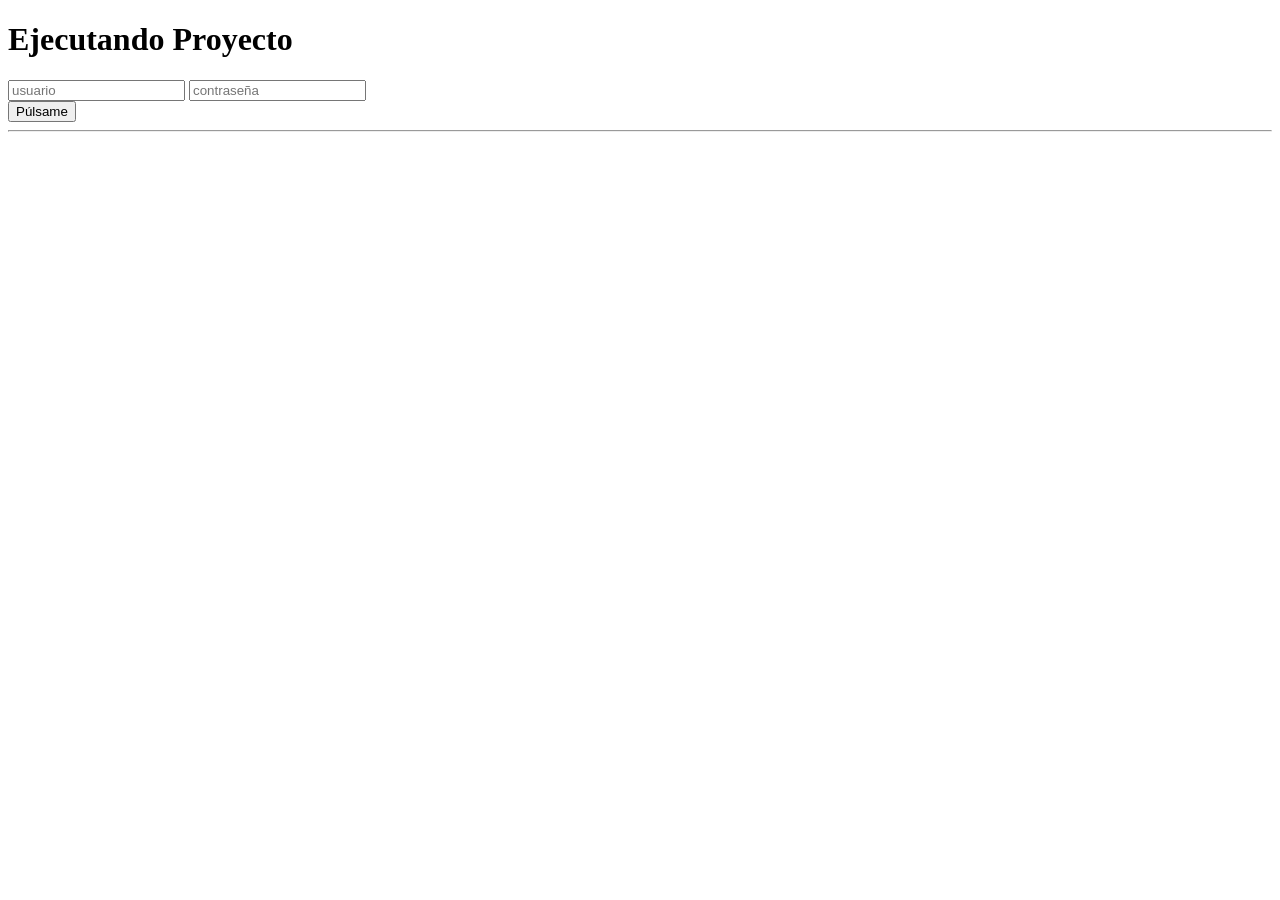
==== src/main/resources/templates/index.html @ 625062cc "inicio de sesion commit" ====
<!DOCTYPE html>
<html xmlns:th="http://www.thymeleaf.org">
<head>
    <meta charset="UTF-8">
    <title>Prueba Spring Boot</title>
	<link rel="stylesheet" th:href="@{/css/styles.css}">
</head>
<body>
    <h1>Ejecutando Proyecto</h1>
	<div id="div-start-session">
		<form action="inicio-sesion" method="POST">
			<input id="user" type="text" placeholder="usuario">
			<input id="password" type="text" placeholder="contraseña">
		</form>
	</div>
    <form th:action="@{/pulsarBoton}" method="POST">
        <button type="submit">Púlsame</button>
    </form>

    <hr>

    <p th:if="${resultado != null}" th:text="${resultado}"></p>

</body>
</html>
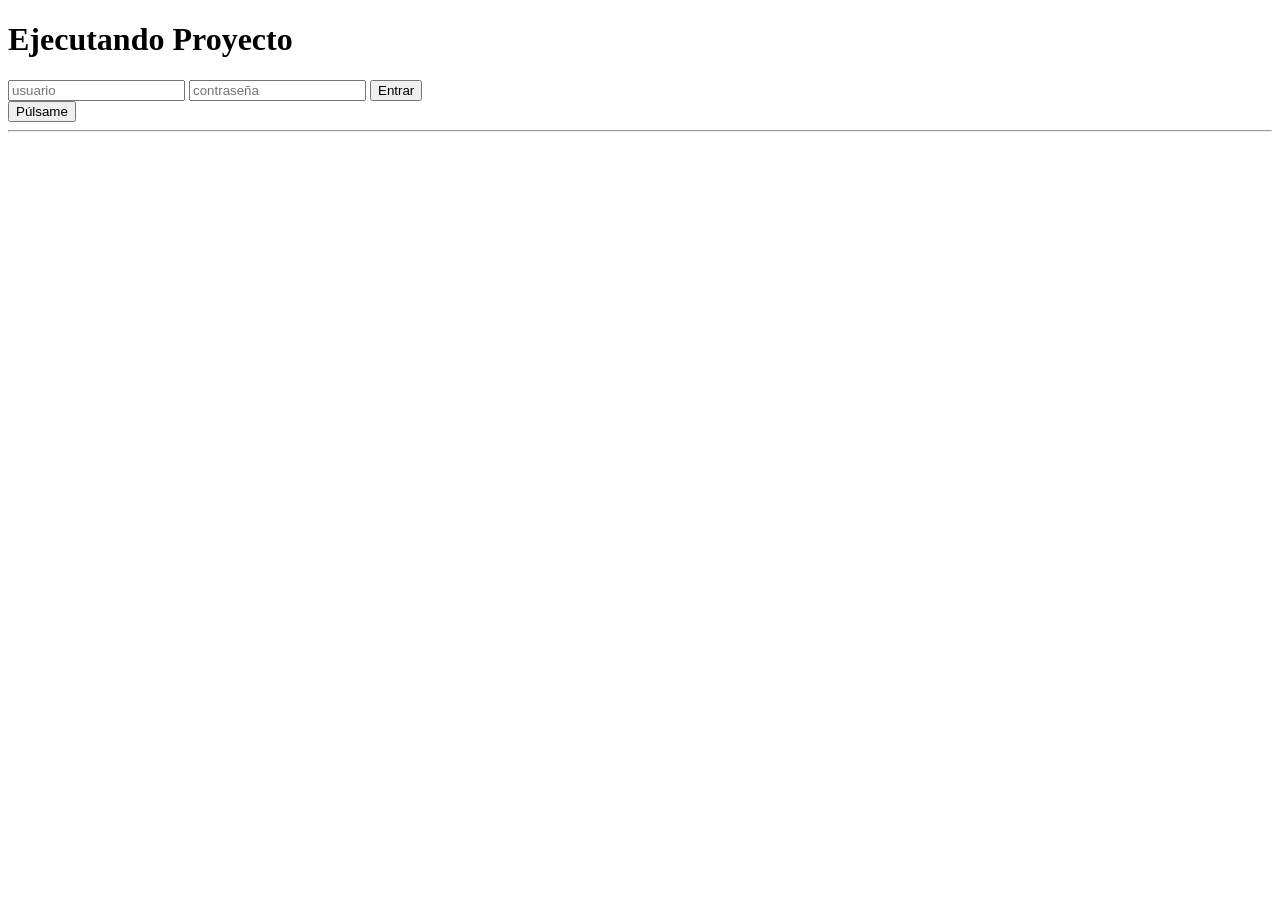
==== commit b4935cb5: "formulario inicio de sesion commit" ====
--- a/src/main/resources/templates/index.html
+++ b/src/main/resources/templates/index.html
@@ -8,10 +8,11 @@
 <body>
     <h1>Ejecutando Proyecto</h1>
 	<div id="div-start-session">
-		<form action="inicio-sesion" method="POST">
-			<input id="user" type="text" placeholder="usuario">
-			<input id="password" type="text" placeholder="contraseña">
-		</form>
+	    <form th:action="@{/inicio-sesion}" method="POST">
+	        <input name="usuario" type="text" placeholder="usuario">
+	        <input name="password" type="password" placeholder="contraseña">
+	        <button type="submit">Entrar</button>
+	    </form>
 	</div>
     <form th:action="@{/pulsarBoton}" method="POST">
         <button type="submit">Púlsame</button>
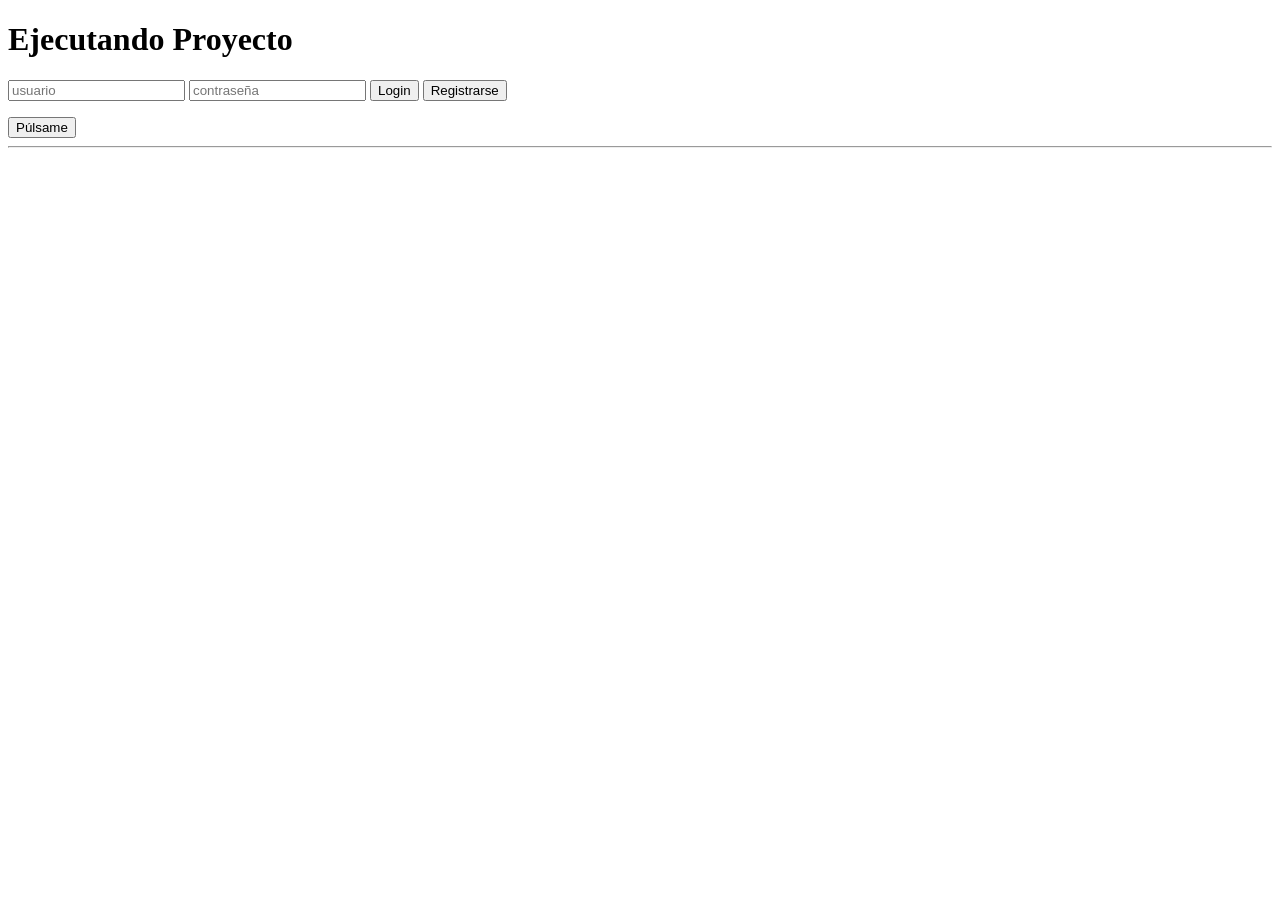
==== commit 425587bb: "LOGIN Y REGISTRAR HECHO Merge branch 'master' of https://github.com/c0rrupt3d-d4t4/Spring-1" ====
--- a/src/main/resources/templates/index.html
+++ b/src/main/resources/templates/index.html
@@ -8,11 +8,39 @@
 <body>
     <h1>Ejecutando Proyecto</h1>
 	<div id="div-start-session">
-	    <form th:action="@{/inicio-sesion}" method="POST">
-	        <input name="usuario" type="text" placeholder="usuario">
-	        <input name="password" type="password" placeholder="contraseña">
-	        <button type="submit">Entrar</button>
+
+	    <form>
+
+	        <input name="usuario"
+	               id="usuario"
+	               type="text"
+	               placeholder="usuario">
+
+	        <input name="password"
+	               id="password"
+	               type="password"
+	               placeholder="contraseña">
+
+	        <button type="submit"
+	                formaction="/inicio-sesion"
+	                formmethod="POST">
+	            Login
+	        </button>
+
+	        <button type="submit"
+	                formaction="/registro"
+	                formmethod="POST">
+	            Registrarse
+	        </button>
+
 	    </form>
+
+	    <p th:if="${mensajeLogin != null}"
+	       th:text="${mensajeLogin}"></p>
+
+	    <p th:if="${mensajeRegistro != null}"
+	       th:text="${mensajeRegistro}"></p>
+
 	</div>
     <form th:action="@{/pulsarBoton}" method="POST">
         <button type="submit">Púlsame</button>
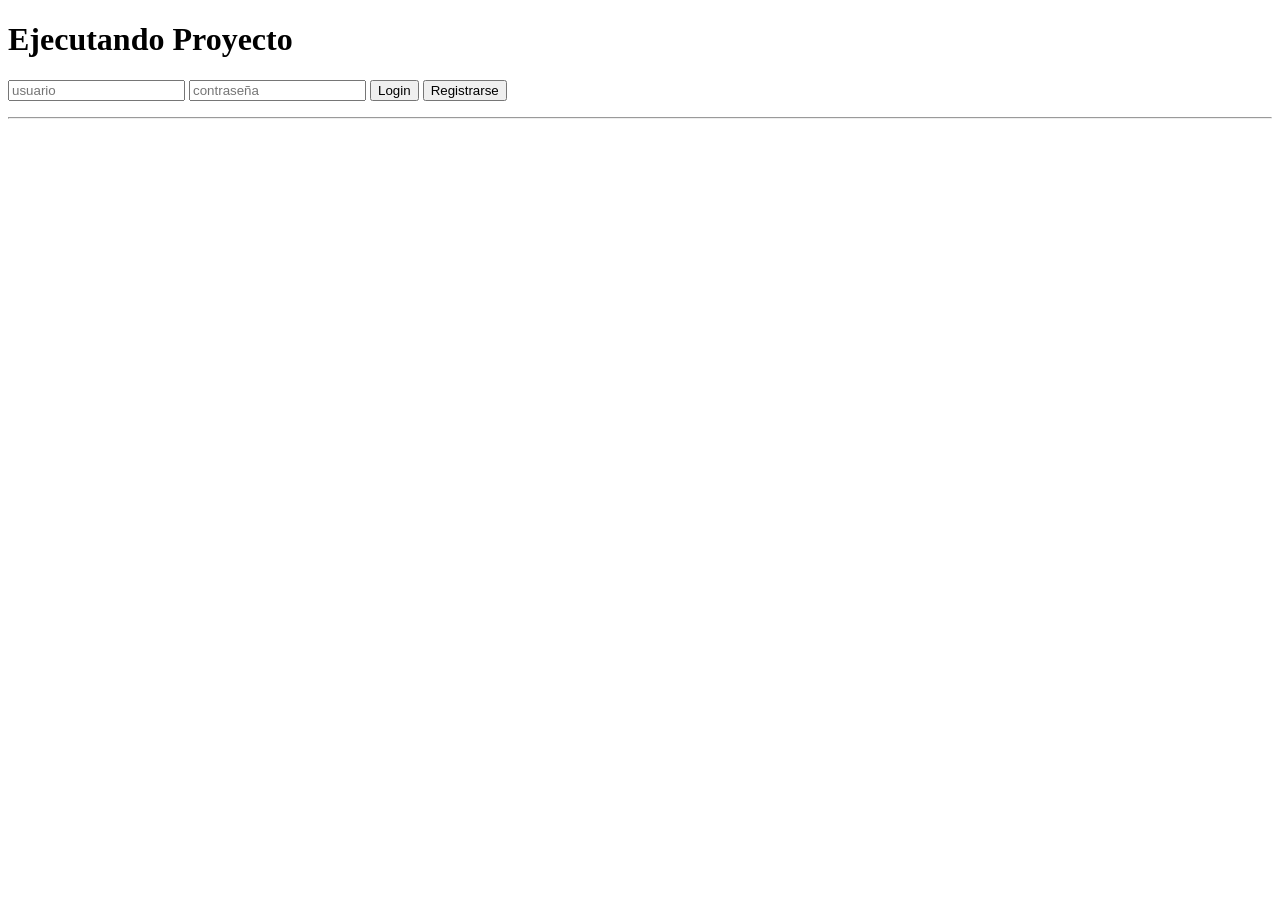
==== commit cc5c5d96: "commit sobrante" ====
--- a/src/main/resources/templates/index.html
+++ b/src/main/resources/templates/index.html
@@ -42,13 +42,7 @@
 	       th:text="${mensajeRegistro}"></p>
 
 	</div>
-    <form th:action="@{/pulsarBoton}" method="POST">
-        <button type="submit">Púlsame</button>
-    </form>
-
     <hr>
-
-    <p th:if="${resultado != null}" th:text="${resultado}"></p>
 
 </body>
 </html>
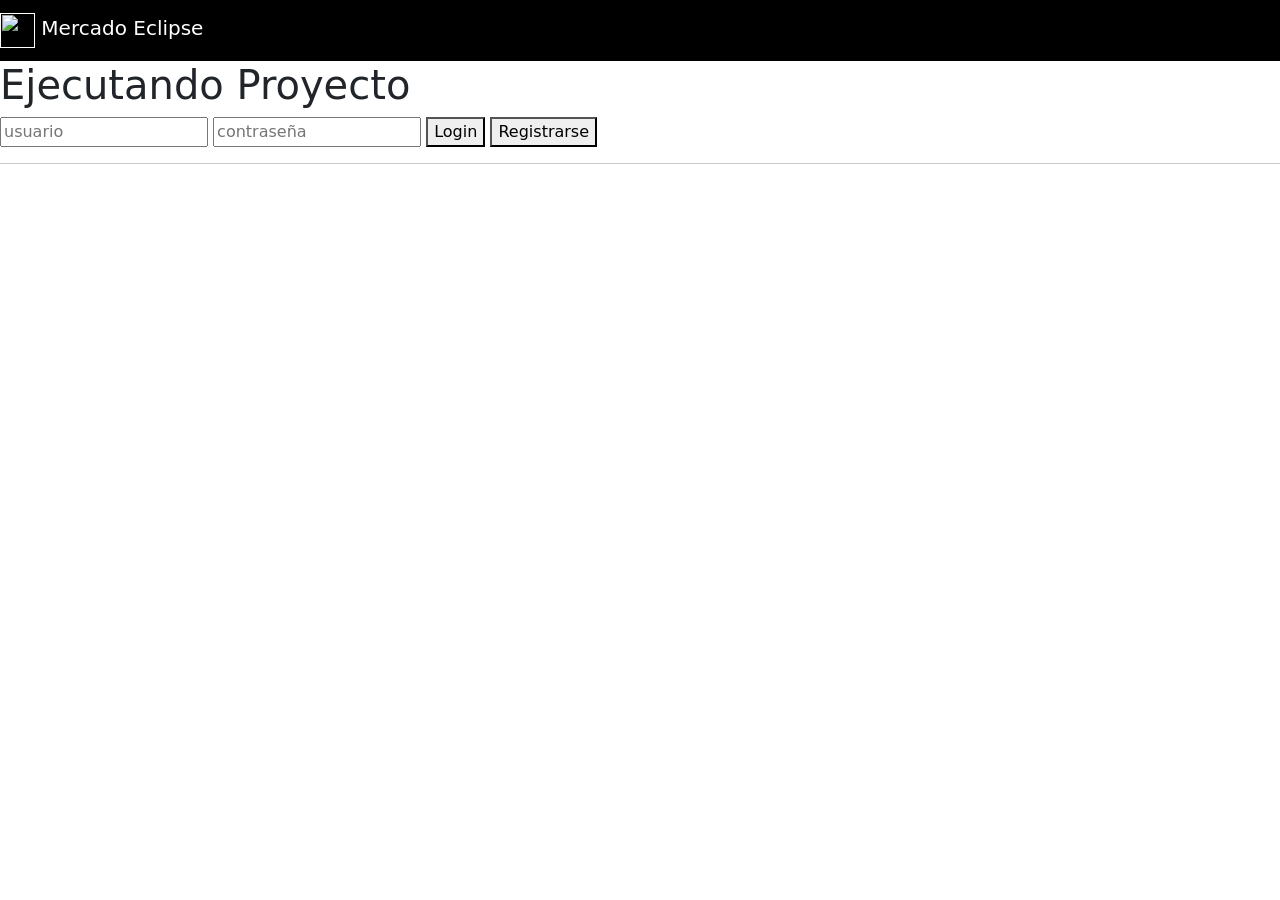
==== commit 7e11704e: "commit navbar index" ====
--- a/src/main/resources/templates/index.html
+++ b/src/main/resources/templates/index.html
@@ -3,10 +3,19 @@
 <head>
     <meta charset="UTF-8">
     <title>Prueba Spring Boot</title>
+	<link href="https://cdn.jsdelivr.net/npm/bootstrap@5.3.8/dist/css/bootstrap.min.css" rel="stylesheet" integrity="sha384-sRIl4kxILFvY47J16cr9ZwB07vP4J8+LH7qKQnuqkuIAvNWLzeN8tE5YBujZqJLB" crossorigin="anonymous">
 	<link rel="stylesheet" th:href="@{/css/styles.css}">
 </head>
 <body>
-    <h1>Ejecutando Proyecto</h1>
+
+	<nav class="navbar navbar-dark" style="background-color: #000">
+	  <a class="navbar-brand" href="">
+	    <img src="https://images.unsplash.com/photo-1529788295308-1eace6f67388?..." width="35" height="35" class="d-inline-block align-top" alt="">
+	    Mercado Eclipse
+	  </a>
+	</nav>
+	
+	<h1>Ejecutando Proyecto</h1>
 	<div id="div-start-session">
 
 	    <form>
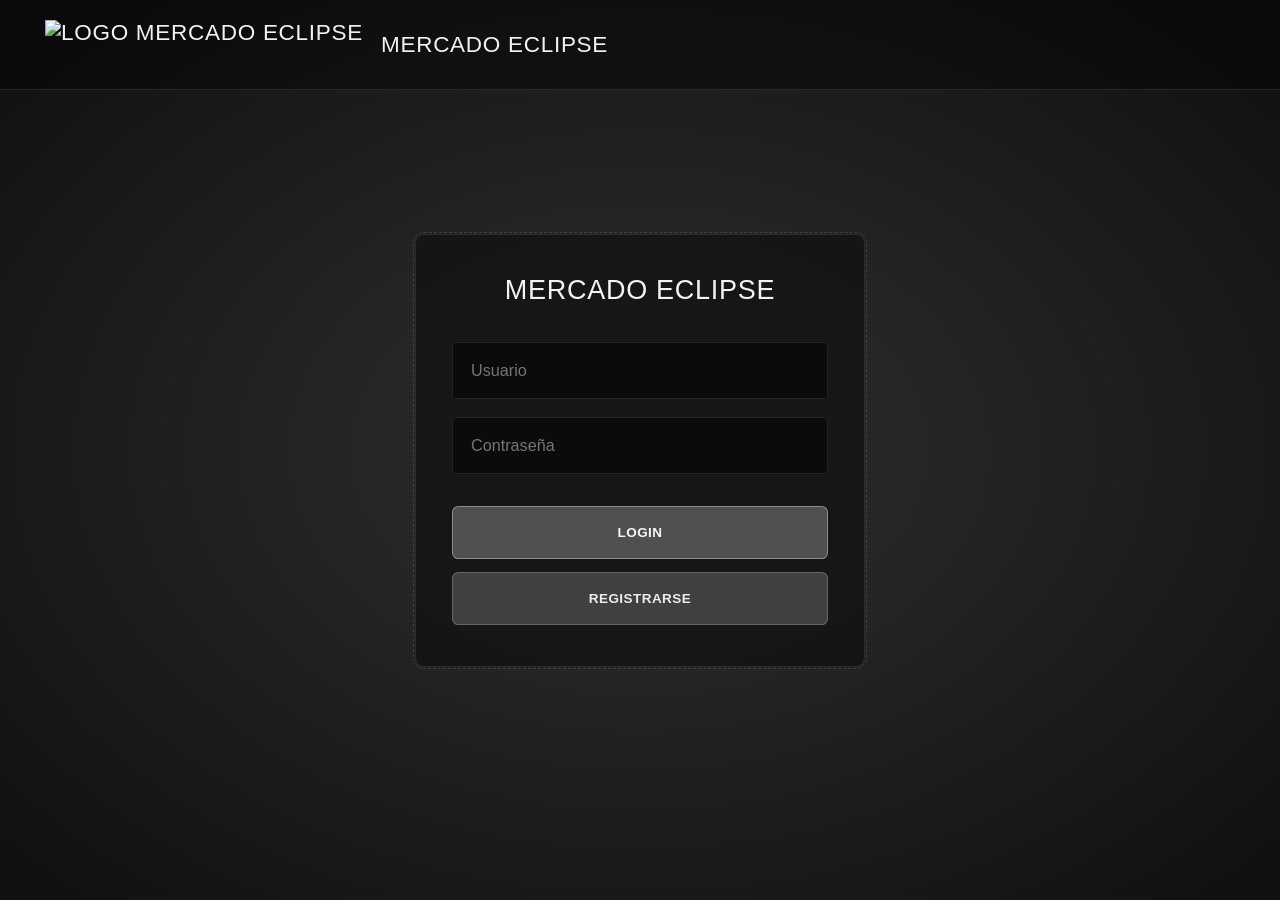
==== commit f889050d: "nuevo inicio de sesion" ====
--- a/src/main/resources/templates/index.html
+++ b/src/main/resources/templates/index.html
@@ -1,57 +1,47 @@
 <!DOCTYPE html>
+
 <html xmlns:th="http://www.thymeleaf.org">
-<head>
-    <meta charset="UTF-8">
-    <title>Prueba Spring Boot</title>
-	<link href="https://cdn.jsdelivr.net/npm/bootstrap@5.3.8/dist/css/bootstrap.min.css" rel="stylesheet" integrity="sha384-sRIl4kxILFvY47J16cr9ZwB07vP4J8+LH7qKQnuqkuIAvNWLzeN8tE5YBujZqJLB" crossorigin="anonymous">
-	<link rel="stylesheet" th:href="@{/css/styles.css}">
-</head>
-<body>
+  <head>
+    <meta charset="UTF-8" />
+    <title>Mercado Eclipse - Login</title>
+    <link rel="stylesheet" href="../static/css/styles.css" th:href="@{/css/styles.css}" />
+  </head>
 
-	<nav class="navbar navbar-dark" style="background-color: #000">
-	  <a class="navbar-brand" href="">
-	    <img src="https://images.unsplash.com/photo-1529788295308-1eace6f67388?..." width="35" height="35" class="d-inline-block align-top" alt="">
-	    Mercado Eclipse
-	  </a>
-	</nav>
-	
-	<h1>Ejecutando Proyecto</h1>
-	<div id="div-start-session">
+  <body>
+    <nav class="top-navbar">
+      <a class="navbar-brand" href="">
+        <img
+          src="https://images.unsplash.com/photo-1529788295308-1eace6f67388"
+          alt="Logo Mercado Eclipse"
+        />
+        Mercado Eclipse
+      </a>
+    </nav>
+    
+    <div class="bg-wrapper">
+        <div class="bg-gradient"></div>
+    </div>
 
-	    <form>
+    <div class="panel">
+        <h1 class="section-title">Mercado Eclipse</h1>
+        
+        <form class="form-container">
+            <input name="usuario" id="usuario" type="text" placeholder="Usuario" />
+            <input name="password" id="password" type="password" placeholder="Contraseña" />
 
-	        <input name="usuario"
-	               id="usuario"
-	               type="text"
-	               placeholder="usuario">
+            <div class="buttons-row">
+                <button type="submit" class="btn-success" formaction="/inicio-sesion" formmethod="POST">
+                    Login
+                </button>
+                <button type="submit" class="btn-primary" formaction="/registro" formmethod="POST">
+                    Registrarse
+                </button>
+            </div>
+        </form>
 
-	        <input name="password"
-	               id="password"
-	               type="password"
-	               placeholder="contraseña">
-
-	        <button type="submit"
-	                formaction="/inicio-sesion"
-	                formmethod="POST">
-	            Login
-	        </button>
-
-	        <button type="submit"
-	                formaction="/registro"
-	                formmethod="POST">
-	            Registrarse
-	        </button>
-
-	    </form>
-
-	    <p th:if="${mensajeLogin != null}"
-	       th:text="${mensajeLogin}"></p>
-
-	    <p th:if="${mensajeRegistro != null}"
-	       th:text="${mensajeRegistro}"></p>
-
-	</div>
-    <hr>
-
-</body>
+        <p class="message" th:if="${mensajeLogin != null}" th:text="${mensajeLogin}"></p>
+        <p class="message" th:if="${mensajeRegistro != null}" th:text="${mensajeRegistro}"></p>
+    </div>
+  </body>
+  
 </html>
